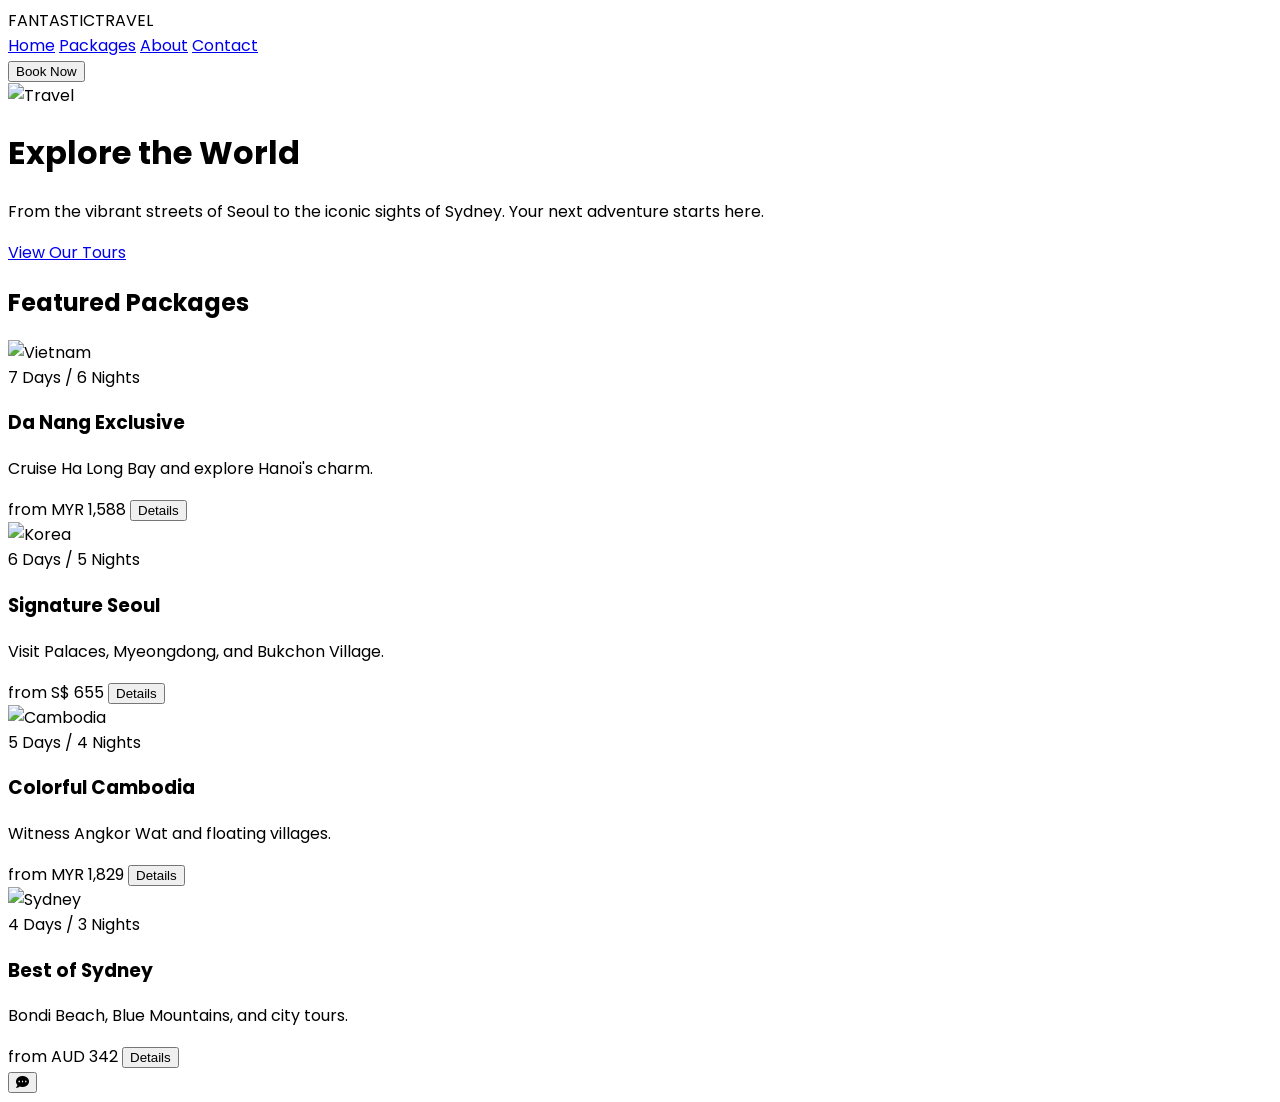
==== demo.html @ 69b7dab6 "first commit" ====
<!DOCTYPE html>
<html lang="en">
<head>
    <meta charset="UTF-8">
    <meta name="viewport" content="width=device-width, initial-scale=1.0">
    <title>FANTASTIC TRAVEL | Travel Agency</title>
    <script src="https://cdn.tailwindcss.com"></script>
    <script src="https://cdn.jsdelivr.net/npm/marked/marked.min.js"></script>
    <link rel="stylesheet" href="https://cdnjs.cloudflare.com/ajax/libs/font-awesome/6.0.0/css/all.min.css">
    <style>
        @import url('https://fonts.googleapis.com/css2?family=Poppins:wght@300;400;600;700&display=swap');
        body { font-family: 'Poppins', sans-serif; scroll-behavior: smooth; }
        .glass { background: rgba(255, 255, 255, 0.95); backdrop-filter: blur(10px); }
        .chat-window { display: none; }
        .chat-window.active { display: flex; }
        
        /* Ensure Markdown elements look right in chat */
        .prose-chat h1, .prose-chat h2 { font-weight: bold; font-size: 1.1em; }
        .prose-chat ul { list-style-type: disc; margin-left: 1.25rem; }
        .prose-chat ol { list-style-type: decimal; margin-left: 1.25rem; }
        .prose-chat a { color: #2563eb; text-decoration: underline; }
        .prose-chat p { margin-bottom: 0.5rem; }
        .prose-chat p:last-child { margin-bottom: 0; }
    </style>
</head>
<body class="bg-gray-50">

    <nav class="fixed w-full z-50 glass border-b border-gray-200">
        <div class="max-w-7xl mx-auto px-4 py-4 flex justify-between items-center">
            <div class="text-2xl font-bold text-blue-600 tracking-tighter">FANTASTIC<span class="text-gray-800">TRAVEL</span></div>
            <div class="hidden md:flex space-x-8 font-medium text-gray-600">
                <a href="#" class="hover:text-blue-600">Home</a>
                <a href="#packages" class="hover:text-blue-600">Packages</a>
                <a href="#" class="hover:text-blue-600">About</a>
                <a href="#" class="hover:text-blue-600">Contact</a>
            </div>
            <button class="bg-blue-600 text-white px-6 py-2 rounded-full font-semibold hover:bg-blue-700 transition">Book Now</button>
        </div>
    </nav>

    <header class="relative h-screen flex items-center justify-center text-center text-white">
        <div class="absolute inset-0 z-0">
            <img src="https://images.unsplash.com/photo-1469854523086-cc02fe5d8800?ixlib=rb-4.0.3&auto=format&fit=crop&w=1920&q=80" class="w-full h-full object-cover" alt="Travel">
            <div class="absolute inset-0 bg-black opacity-40"></div>
        </div>
        <div class="relative z-10 px-4">
            <h1 class="text-5xl md:text-7xl font-bold mb-6">Explore the World</h1>
            <p class="text-xl mb-8 max-w-2xl mx-auto">From the vibrant streets of Seoul to the iconic sights of Sydney. Your next adventure starts here.</p>
            <a href="#packages" class="bg-white text-blue-600 px-10 py-4 rounded-full text-lg font-bold hover:bg-gray-100 transition shadow-lg">View Our Tours</a>
        </div>
    </header>

    <section id="packages" class="py-20 max-w-7xl mx-auto px-4">
        <div class="text-center mb-16">
            <h2 class="text-4xl font-bold text-gray-800">Featured Packages</h2>
            <div class="w-20 h-1 bg-blue-600 mx-auto mt-4"></div>
        </div>

        <div class="grid md:grid-cols-2 lg:grid-cols-4 gap-6">
            <div class="bg-white rounded-2xl overflow-hidden shadow-md hover:shadow-xl transition flex flex-col">
                <img src="https://images.unsplash.com/photo-1528127269322-539801943592?auto=format&fit=crop&w=600&q=80" class="h-48 w-full object-cover" alt="Vietnam">
                <div class="p-6 flex-1 flex flex-col">
                    <span class="text-blue-600 font-bold text-xs uppercase">7 Days / 6 Nights</span>
                    <h3 class="text-lg font-bold mt-2">Da Nang Exclusive</h3>
                    <p class="text-gray-500 text-sm mt-3 flex-1">Cruise Ha Long Bay and explore Hanoi's charm.</p>
                    <div class="mt-4 flex justify-between items-center pt-4 border-t">
                        <span class="text-xl font-bold text-gray-800">from MYR 1,588</span>
                        <button class="text-blue-600 text-sm font-semibold underline">Details</button>
                    </div>
                </div>
            </div>

            <div class="bg-white rounded-2xl overflow-hidden shadow-md hover:shadow-xl transition flex flex-col">
                <img src="https://images.unsplash.com/photo-1517154421773-0529f29ea451?auto=format&fit=crop&w=600&q=80" class="h-48 w-full object-cover" alt="Korea">
                <div class="p-6 flex-1 flex flex-col">
                    <span class="text-blue-600 font-bold text-xs uppercase">6 Days / 5 Nights</span>
                    <h3 class="text-lg font-bold mt-2">Signature Seoul</h3>
                    <p class="text-gray-500 text-sm mt-3 flex-1">Visit Palaces, Myeongdong, and Bukchon Village.</p>
                    <div class="mt-4 flex justify-between items-center pt-4 border-t">
                        <span class="text-xl font-bold text-gray-800">from S$ 655</span>
                        <button class="text-blue-600 text-sm font-semibold underline">Details</button>
                    </div>
                </div>
            </div>

            <div class="bg-white rounded-2xl overflow-hidden shadow-md hover:shadow-xl transition flex flex-col">
                <img src="https://images.unsplash.com/photo-1500048993953-d23a436266cf?auto=format&fit=crop&w=600&q=80" class="h-48 w-full object-cover" alt="Cambodia">
                <div class="p-6 flex-1 flex flex-col">
                    <span class="text-blue-600 font-bold text-xs uppercase">5 Days / 4 Nights</span>
                    <h3 class="text-lg font-bold mt-2">Colorful Cambodia</h3>
                    <p class="text-gray-500 text-sm mt-3 flex-1">Witness Angkor Wat and floating villages.</p>
                    <div class="mt-4 flex justify-between items-center pt-4 border-t">
                        <span class="text-xl font-bold text-gray-800">from MYR 1,829</span>
                        <button class="text-blue-600 text-sm font-semibold underline">Details</button>
                    </div>
                </div>
            </div>

            <div class="bg-white rounded-2xl overflow-hidden shadow-md hover:shadow-xl transition flex flex-col">
                <img src="https://images.unsplash.com/photo-1506973035872-a4ec16b8e8d9?auto=format&fit=crop&w=600&q=80" class="h-48 w-full object-cover" alt="Sydney">
                <div class="p-6 flex-1 flex flex-col">
                    <span class="text-blue-600 font-bold text-xs uppercase">4 Days / 3 Nights</span>
                    <h3 class="text-lg font-bold mt-2">Best of Sydney</h3>
                    <p class="text-gray-500 text-sm mt-3 flex-1">Bondi Beach, Blue Mountains, and city tours.</p>
                    <div class="mt-4 flex justify-between items-center pt-4 border-t">
                        <span class="text-xl font-bold text-gray-800">from AUD 342</span>
                        <button class="text-blue-600 text-sm font-semibold underline">Details</button>
                    </div>
                </div>
            </div>
        </div>
    </section>

    <div class="fixed bottom-6 right-6 z-[100]">
        <div id="chatWindow" class="chat-window hidden flex-col w-80 md:w-96 h-[500px] bg-white rounded-2xl shadow-2xl border border-gray-100 overflow-hidden mb-4 transition-all duration-300">
            <div class="bg-blue-600 p-4 text-white flex justify-between items-center shadow-lg">
                <div class="flex items-center space-x-2">
                    <div class="w-2 h-2 bg-green-400 rounded-full animate-pulse"></div>
                    <div>
                        <h4 class="font-bold text-sm">Travel Assistant</h4>
                        <p class="text-[10px] opacity-80">Online | Powered by AI</p>
                    </div>
                </div>
                <div class="flex items-center space-x-3">
                    <button onclick="clearConversation()" title="Clear Conversation" class="text-white hover:text-red-200 transition">
                        <i class="fa-solid fa-trash-can text-sm"></i>
                    </button>
                    <button onclick="toggleChat()" class="text-white hover:text-gray-200">
                        <i class="fa-solid fa-xmark"></i>
                    </button>
                </div>
            </div>
            
            <div id="messageArea" class="flex-1 p-4 overflow-y-auto space-y-4 bg-gray-50 text-sm">
                <div class="bg-blue-100 text-blue-800 p-3 rounded-lg max-w-[80%] prose-chat">
                    Hello! Ask me about our <strong>Vietnam</strong>, <strong>Korea</strong>, <strong>Cambodia</strong>, or <strong>Sydney</strong> packages!
                </div>
            </div>

            <div class="p-4 border-t border-gray-100 bg-white">
                <div class="flex space-x-2">
                    <input type="text" id="userInput" placeholder="Type your message..." class="flex-1 border rounded-lg px-3 py-2 focus:outline-none focus:ring-2 focus:ring-blue-500">
                    <button onclick="sendMessage()" class="bg-blue-600 text-white p-2 rounded-lg hover:bg-blue-700 transition">
                        <i class="fa-solid fa-paper-plane"></i>
                    </button>
                </div>
            </div>
        </div>

        <button onclick="toggleChat()" class="bg-blue-600 text-white w-16 h-16 rounded-full shadow-lg flex items-center justify-center text-2xl hover:bg-blue-700 hover:scale-110 transition-all duration-300 active:scale-95">
            <i id="chatIcon" class="fa-solid fa-comment-dots"></i>
        </button>
    </div>

    <script>
        const chatWindow = document.getElementById('chatWindow');
        const messageArea = document.getElementById('messageArea');
        const userInput = document.getElementById('userInput');
        const chatIcon = document.getElementById('chatIcon');

        const SESSION_TIMEOUT_MINUTES = 30;

        function toggleChat() {
            chatWindow.classList.toggle('hidden');
            chatWindow.classList.toggle('flex');
            if (chatWindow.classList.contains('hidden')) {
                chatIcon.classList.replace('fa-xmark', 'fa-comment-dots');
            } else {
                chatIcon.classList.replace('fa-comment-dots', 'fa-xmark');
            }
        }

        function getOrUpdateChatId() {
            const now = new Date().getTime();
            const savedChatId = localStorage.getItem('fantastic_chat_id');
            const lastActive = localStorage.getItem('fantastic_chat_last_active');
            const isExpired = lastActive && (now - lastActive > SESSION_TIMEOUT_MINUTES * 60 * 1000);

            if (!savedChatId || isExpired) {
                const newId = 'session_' + Math.random().toString(36).substr(2, 9);
                localStorage.setItem('fantastic_chat_id', newId);
                localStorage.setItem('fantastic_chat_last_active', now);
                return newId;
            } else {
                localStorage.setItem('fantastic_chat_last_active', now);
                return savedChatId;
            }
        }

        function clearConversation() {
            if (confirm("Clear this conversation and start a new session?")) {
                localStorage.removeItem('fantastic_chat_id');
                localStorage.removeItem('fantastic_chat_last_active');
                messageArea.innerHTML = `
                    <div class="bg-blue-100 text-blue-800 p-3 rounded-lg max-w-[80%]">
                        Conversation cleared. How can I help you?
                    </div>
                `;
            }
        }

        async function sendMessage() {
            const message = userInput.value.trim();
            if (!message) return;

            appendMessage('user', message);
            userInput.value = '';
            const loadingId = appendMessage('bot', 'Thinking...');

            try {
                const activeChatId = getOrUpdateChatId();
                const response = await fetch('http://44.201.192.183:5667/v1/chatbot/chat_with_api_token', {
                    method: 'POST',
                    headers: {
                        'Content-Type': 'application/json',
                        'Authorization': 'Bearer 20fa5866-4839-439f-ba53-8e73cd88b10d'
                    },
                    body: JSON.stringify({
                        chat_id: activeChatId,
                        message: message
                    })
                });

                const data = await response.json();
                document.getElementById(loadingId).remove();
                
                const botText = data.response || data.message || "I'm here to help!";
                appendMessage('bot', botText);

            } catch (error) {
                console.error('Error:', error);
                if(document.getElementById(loadingId)) document.getElementById(loadingId).remove();
                appendMessage('bot', "Connection error. Please try again later.");
            }
        }

        function appendMessage(sender, text) {
            const id = 'msg-' + Date.now();
            const div = document.createElement('div');
            div.id = id;
            
            if (sender === 'user') {
                div.className = 'bg-blue-600 text-white p-3 rounded-lg max-w-[80%] ml-auto shadow-sm';
                div.innerText = text; // User text doesn't usually need MD parsing
            } else {
                div.className = 'bg-white text-gray-800 border border-gray-200 p-3 rounded-lg max-w-[80%] shadow-sm prose-chat';
                // PARSE MARKDOWN/HTML HERE
                div.innerHTML = marked.parse(text); 
            }
            
            messageArea.appendChild(div);
            messageArea.scrollTop = messageArea.scrollHeight;
            return id;
        }

        userInput.addEventListener('keypress', (e) => {
            if (e.key === 'Enter') sendMessage();
        });
    </script>
</body>
</html>
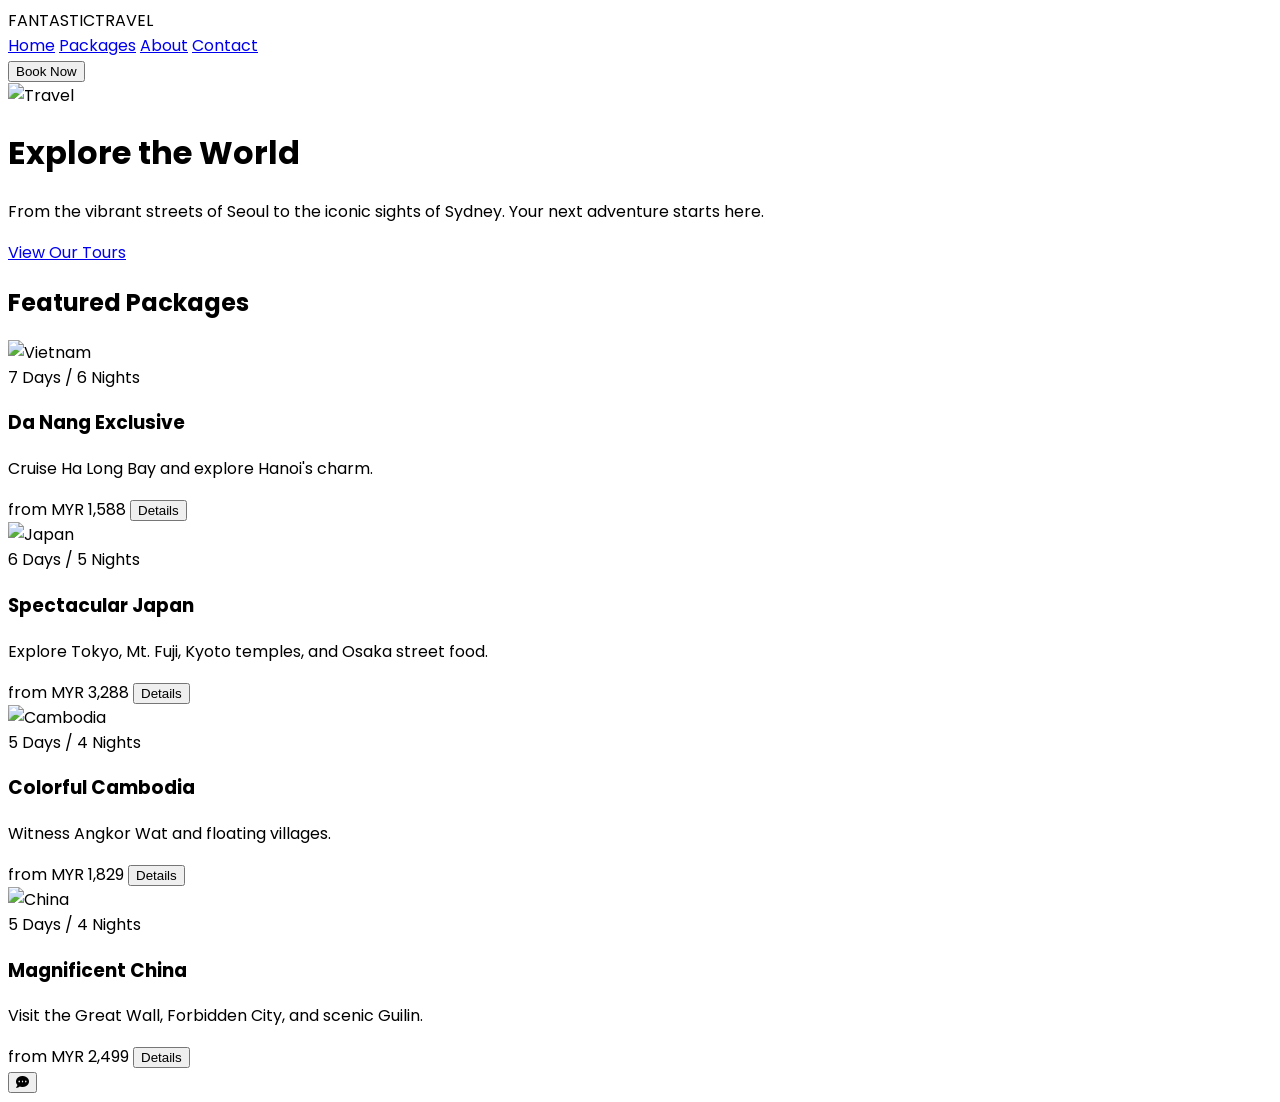
==== commit cc68c770: "ui improvement, add see demo and login to do page redirects" ====
--- a/demo.html
+++ b/demo.html
@@ -34,7 +34,7 @@
                 <a href="#" class="hover:text-blue-600">About</a>
                 <a href="#" class="hover:text-blue-600">Contact</a>
             </div>
-            <button class="bg-blue-600 text-white px-6 py-2 rounded-full font-semibold hover:bg-blue-700 transition">Book Now</button>
+            <button onclick="toggleChat()" class="bg-blue-600 text-white px-6 py-2 rounded-full font-semibold hover:bg-blue-700 transition">Book Now</button>
         </div>
     </nav>
 
@@ -71,13 +71,13 @@
             </div>
 
             <div class="bg-white rounded-2xl overflow-hidden shadow-md hover:shadow-xl transition flex flex-col">
-                <img src="https://images.unsplash.com/photo-1517154421773-0529f29ea451?auto=format&fit=crop&w=600&q=80" class="h-48 w-full object-cover" alt="Korea">
+                <img src="https://images.unsplash.com/photo-1493976040374-85c8e12f0c0e?auto=format&fit=crop&w=600&q=80" class="h-48 w-full object-cover" alt="Japan">
                 <div class="p-6 flex-1 flex flex-col">
                     <span class="text-blue-600 font-bold text-xs uppercase">6 Days / 5 Nights</span>
-                    <h3 class="text-lg font-bold mt-2">Signature Seoul</h3>
-                    <p class="text-gray-500 text-sm mt-3 flex-1">Visit Palaces, Myeongdong, and Bukchon Village.</p>
-                    <div class="mt-4 flex justify-between items-center pt-4 border-t">
-                        <span class="text-xl font-bold text-gray-800">from S$ 655</span>
+                    <h3 class="text-lg font-bold mt-2">Spectacular Japan</h3>
+                    <p class="text-gray-500 text-sm mt-3 flex-1">Explore Tokyo, Mt. Fuji, Kyoto temples, and Osaka street food.</p>
+                    <div class="mt-4 flex justify-between items-center pt-4 border-t">
+                        <span class="text-xl font-bold text-gray-800">from MYR 3,288</span>
                         <button class="text-blue-600 text-sm font-semibold underline">Details</button>
                     </div>
                 </div>
@@ -97,13 +97,13 @@
             </div>
 
             <div class="bg-white rounded-2xl overflow-hidden shadow-md hover:shadow-xl transition flex flex-col">
-                <img src="https://images.unsplash.com/photo-1506973035872-a4ec16b8e8d9?auto=format&fit=crop&w=600&q=80" class="h-48 w-full object-cover" alt="Sydney">
-                <div class="p-6 flex-1 flex flex-col">
-                    <span class="text-blue-600 font-bold text-xs uppercase">4 Days / 3 Nights</span>
-                    <h3 class="text-lg font-bold mt-2">Best of Sydney</h3>
-                    <p class="text-gray-500 text-sm mt-3 flex-1">Bondi Beach, Blue Mountains, and city tours.</p>
-                    <div class="mt-4 flex justify-between items-center pt-4 border-t">
-                        <span class="text-xl font-bold text-gray-800">from AUD 342</span>
+                <img src="https://images.unsplash.com/photo-1508804185872-d7badad00f7d?auto=format&fit=crop&w=600&q=80" class="h-48 w-full object-cover" alt="China">
+                <div class="p-6 flex-1 flex flex-col">
+                    <span class="text-blue-600 font-bold text-xs uppercase">5 Days / 4 Nights</span>
+                    <h3 class="text-lg font-bold mt-2">Magnificent China</h3>
+                    <p class="text-gray-500 text-sm mt-3 flex-1">Visit the Great Wall, Forbidden City, and scenic Guilin.</p>
+                    <div class="mt-4 flex justify-between items-center pt-4 border-t">
+                        <span class="text-xl font-bold text-gray-800">from MYR 2,499</span>
                         <button class="text-blue-600 text-sm font-semibold underline">Details</button>
                     </div>
                 </div>
@@ -133,7 +133,7 @@
             
             <div id="messageArea" class="flex-1 p-4 overflow-y-auto space-y-4 bg-gray-50 text-sm">
                 <div class="bg-blue-100 text-blue-800 p-3 rounded-lg max-w-[80%] prose-chat">
-                    Hello! Ask me about our <strong>Vietnam</strong>, <strong>Korea</strong>, <strong>Cambodia</strong>, or <strong>Sydney</strong> packages!
+                    Hello! How can I help you today? Ask me about any of our tour packages!
                 </div>
             </div>
 
@@ -209,11 +209,10 @@
 
             try {
                 const activeChatId = getOrUpdateChatId();
-                const response = await fetch('http://44.201.192.183:5667/v1/chatbot/chat_with_api_token', {
+                const response = await fetch('/.netlify/functions/chat', {
                     method: 'POST',
                     headers: {
-                        'Content-Type': 'application/json',
-                        'Authorization': 'Bearer 20fa5866-4839-439f-ba53-8e73cd88b10d'
+                        'Content-Type': 'application/json'
                     },
                     body: JSON.stringify({
                         chat_id: activeChatId,
